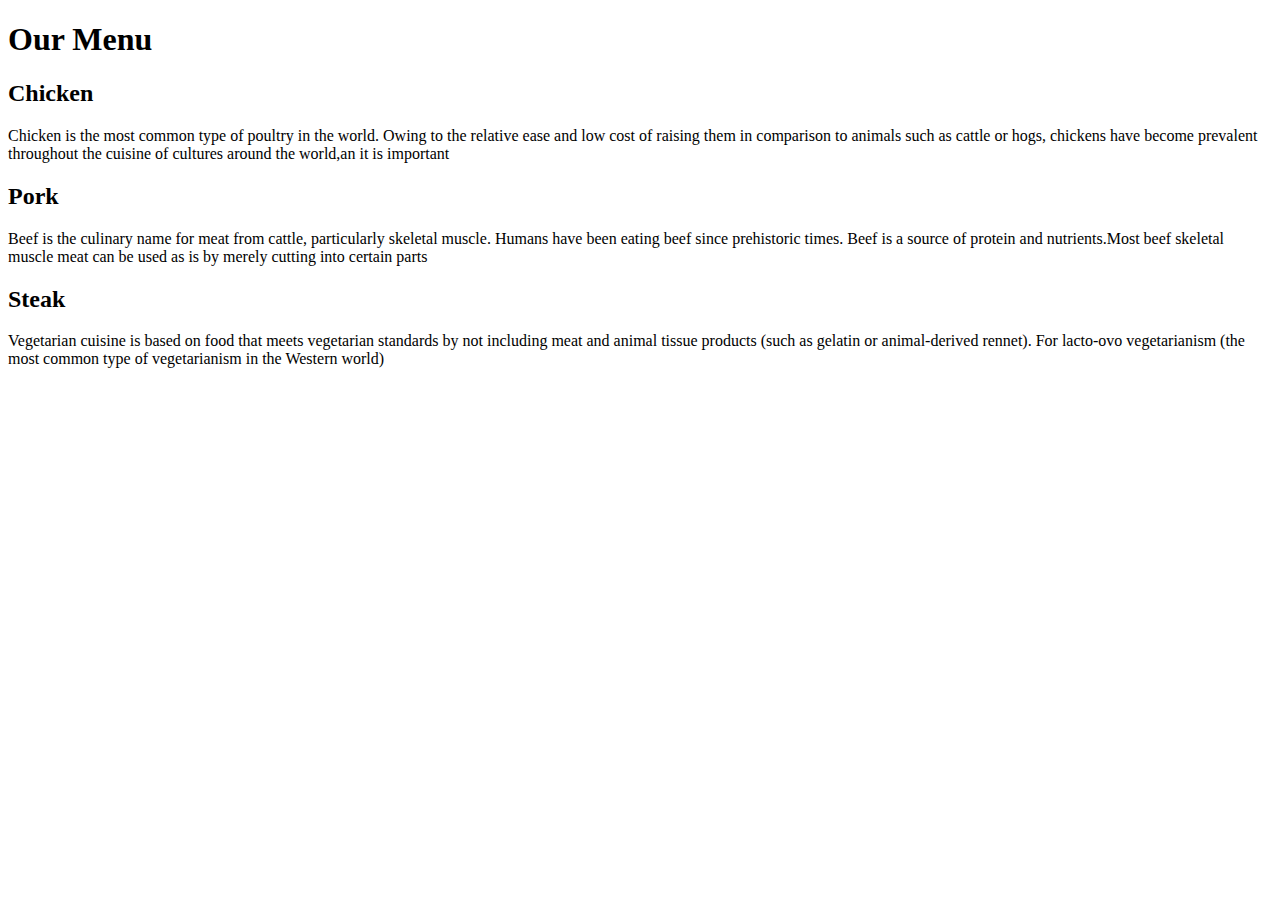
==== mod2_solution/index.html @ d1235483 "1st" ====
<!DOCTYPE html>
<html>

<head>
    <meta charset="utf-8" />
    <meta http-equiv="X-UA-Compatible" content="IE=edge">
    <title>Module2 Assignment</title>
    <meta name="viewport" content="width=device-width, initial-scale=1">
    <link rel="stylesheet" href="style.css" />
</head>

<body>
    <h1>Our Menu</h1>

    <div class="col-lg-4 col-md-6 col-sm-12">
        <section>
            <h2 id="chicken">Chicken</h2>
            <p>Chicken is the most common type of poultry in the world. Owing to the relative ease and low cost of raising them in comparison to animals such as cattle or hogs, chickens have become prevalent throughout the cuisine of cultures around the world,an it is important</p>
        </section>
    </div>

    <div class="col-lg-4 col-md-6 col-sm-12">
        <section>
            <h2 id="pork">Pork</h2>
            <p>Beef is the culinary name for meat from cattle, particularly skeletal muscle. Humans have been eating beef since prehistoric times. Beef is a source of protein and nutrients.Most beef skeletal muscle meat can be used as is by merely cutting into certain parts </p>
        </section>
    </div>

    <div class="col-lg-4 col-md-12 col-sm-12">
        <section>
            <h2 id="steak">Steak</h2>
            <p>Vegetarian cuisine is based on food that meets vegetarian standards by not including meat and animal tissue products (such as gelatin or animal-derived rennet). For lacto-ovo vegetarianism (the most common type of vegetarianism in the Western world)</p>
        </section>
    </div>
</body>

</html>
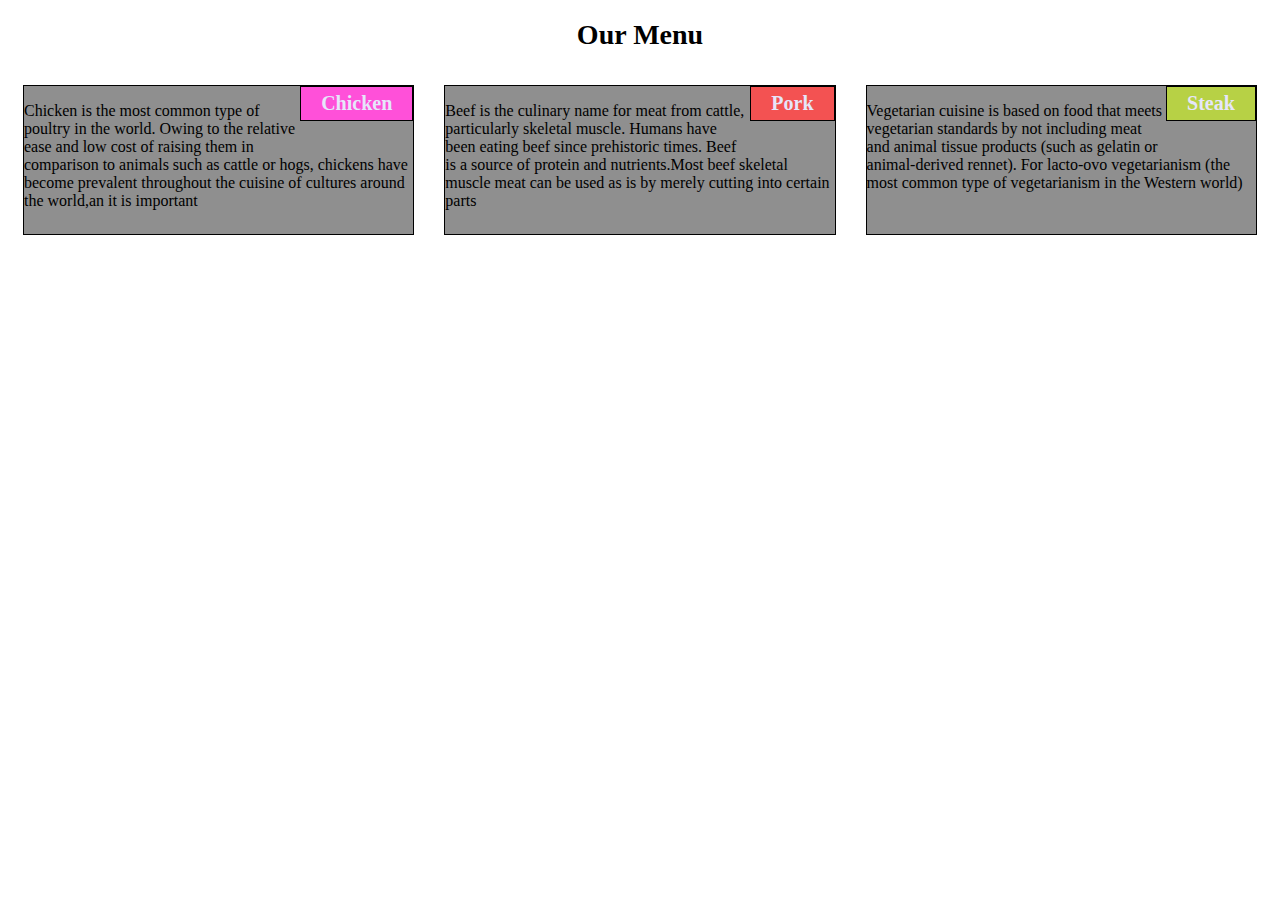
==== commit bba7e2d1: "1st" ====
--- a/mod2_solution/index.html
+++ b/mod2_solution/index.html
@@ -6,7 +6,7 @@
     <meta http-equiv="X-UA-Compatible" content="IE=edge">
     <title>Module2 Assignment</title>
     <meta name="viewport" content="width=device-width, initial-scale=1">
-    <link rel="stylesheet" href="style.css" />
+    <link rel="stylesheet" href="css/style.css" />
 </head>
 
 <body>
--- a/mod2_solution/css/style.css
+++ b/mod2_solution/css/style.css
@@ -0,0 +1,177 @@
+* {
+    box-sizing: border-box;
+    font-family: Cambria, Cochin, Georgia, Times, 'Times New Roman', serif;
+}
+
+h1 {
+    color: rgb(0, 0, 0);
+    font-size: 175%;
+    text-align: center;
+}
+
+section {
+    border: 1px solid black;    
+    background-color: rgba(0, 0, 0, 0.438);
+    height: 150px;
+    overflow: auto;
+}
+
+h2 {
+    float: right;
+    border:1px solid black;
+    color: lavender;
+    font-size: 125%;
+    padding: 5px 20px 5px 20px;
+    margin-top: 0;
+    margin-bottom: 20px;
+}
+
+ul {
+    clear: right;
+    width: 90%;
+}
+
+#chicken {
+    background-color: rgb(255, 80, 217);
+}
+
+#pork {
+    background-color: rgb(243, 82, 82);
+}
+
+#steak {
+    background-color: rgb(183, 209, 69);
+}
+
+
+/********** Desktop version **********/
+@media (min-width: 992px) {
+    .col-lg-1, .col-lg-2, .col-lg-3, .col-lg-4, .col-lg-5, .col-lg-6, .col-lg-7, .col-lg-8, .col-lg-9, .col-lg-10, .col-lg-11, .col-lg-12 {
+      float: left;
+      padding: 15px;
+    }
+    .col-lg-1 {
+      width: 8.33%;
+    }
+    .col-lg-2 {
+      width: 16.66%;
+    }
+    .col-lg-3 {
+      width: 25%;
+    }
+    .col-lg-4 {
+      width: 33.33%;
+    }
+    .col-lg-5 {
+      width: 41.66%;
+    }
+    .col-lg-6 {
+      width: 50%;
+    }
+    .col-lg-7 {
+      width: 58.33%;
+    }
+    .col-lg-8 {
+      width: 66.66%;
+    }
+    .col-lg-9 {
+      width: 75%;
+    }
+    .col-lg-10 {
+      width: 83.33%;
+    }
+    .col-lg-11 {
+      width: 91.66%;
+    }
+    .col-lg-12 {
+      width: 100%;
+    }
+  }
+  
+  /********** Tablet version **********/
+  @media (min-width: 768px) and (max-width: 991px) {
+    .col-md-1, .col-md-2, .col-md-3, .col-md-4, .col-md-5, .col-md-6, .col-md-7, .col-md-8, .col-md-9, .col-md-10, .col-md-11, .col-md-12 {
+      float: left;
+      padding: 15px;
+    }
+    .col-md-1 {
+      width: 8.33%;
+    }
+    .col-md-2 {
+      width: 16.66%;
+    }
+    .col-md-3 {
+      width: 25%;
+    }
+    .col-md-4 {
+      width: 33.33%;
+    }
+    .col-md-5 {
+      width: 41.66%;
+    }
+    .col-md-6 {
+      width: 50%;
+    }
+    .col-md-7 {
+      width: 58.33%;
+    }
+    .col-md-8 {
+      width: 66.66%;
+    }
+    .col-md-9 {
+      width: 75%;
+    }
+    .col-md-10 {
+      width: 83.33%;
+    }
+    .col-md-11 {
+      width: 91.66%;
+    }
+    .col-md-12 {
+      width: 100%;
+    }
+  }
+
+  /********** Mobile version **********/
+  @media (max-width: 767px) {
+    .col-sm-1, .col-sm-2, .col-sm-3, .col-sm-4, .col-sm-5, .col-sm-6, .col-sm-7, .col-sm-8, .col-sm-9, .col-sm-10, .col-sm-11, .col-sm-12 {
+      float: left;
+      padding: 15px;
+    }
+    .col-sm-1 {
+      width: 8.33%;
+    }
+    .col-sm-2 {
+      width: 16.66%;
+    }
+    .col-sm-3 {
+      width: 25%;
+    }
+    .col-sm-4 {
+      width: 33.33%;
+    }
+    .col-sm-5 {
+      width: 41.66%;
+    }
+    .col-sm-6 {
+      width: 50%;
+    }
+    .col-sm-7 {
+      width: 58.33%;
+    }
+    .col-sm-8 {
+      width: 66.66%;
+    }
+    .col-sm-9 {
+      width: 75%;
+    }
+    .col-sm-10 {
+      width: 83.33%;
+    }
+    .col-sm-11 {
+      width: 91.66%;
+    }
+    .col-sm-12 {
+      width: 100%;
+    }
+  }